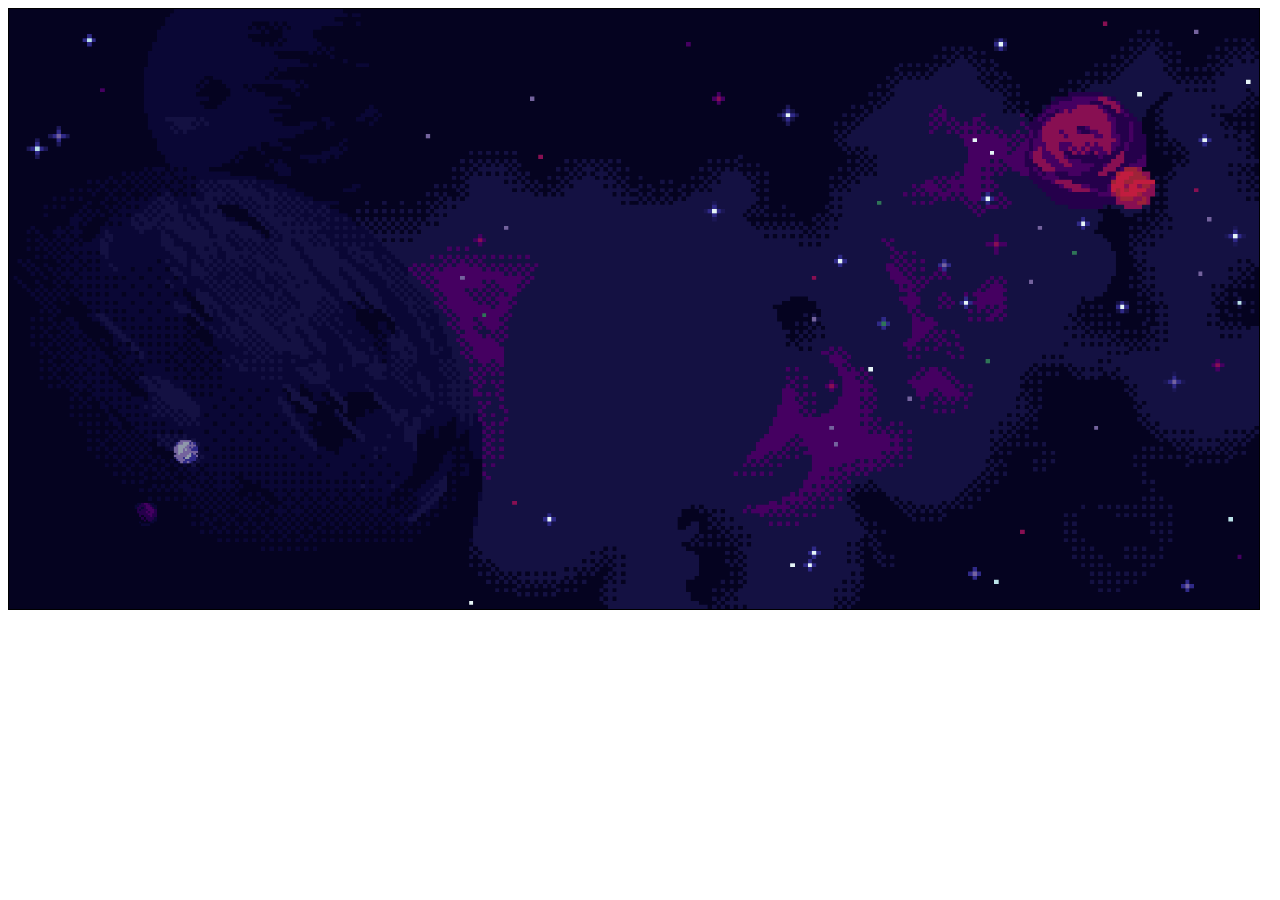
==== index.html @ c68dc45a "first commit" ====
<!DOCTYPE html>
<html lang="en">
<head>
    <meta charset="UTF-8">
    <meta name="viewport" content="width=device-width, initial-scale=1.0">
    <meta http-equiv="X-UA-Compatible" content="ie=edge">
    <title>Document</title>
</head>
<body>
    <main>
    <canvas width="1250" height="600" style="border: 1px solid black"></canvas>
    </main>
</body>
<script src="/main.js"></script>
</html>
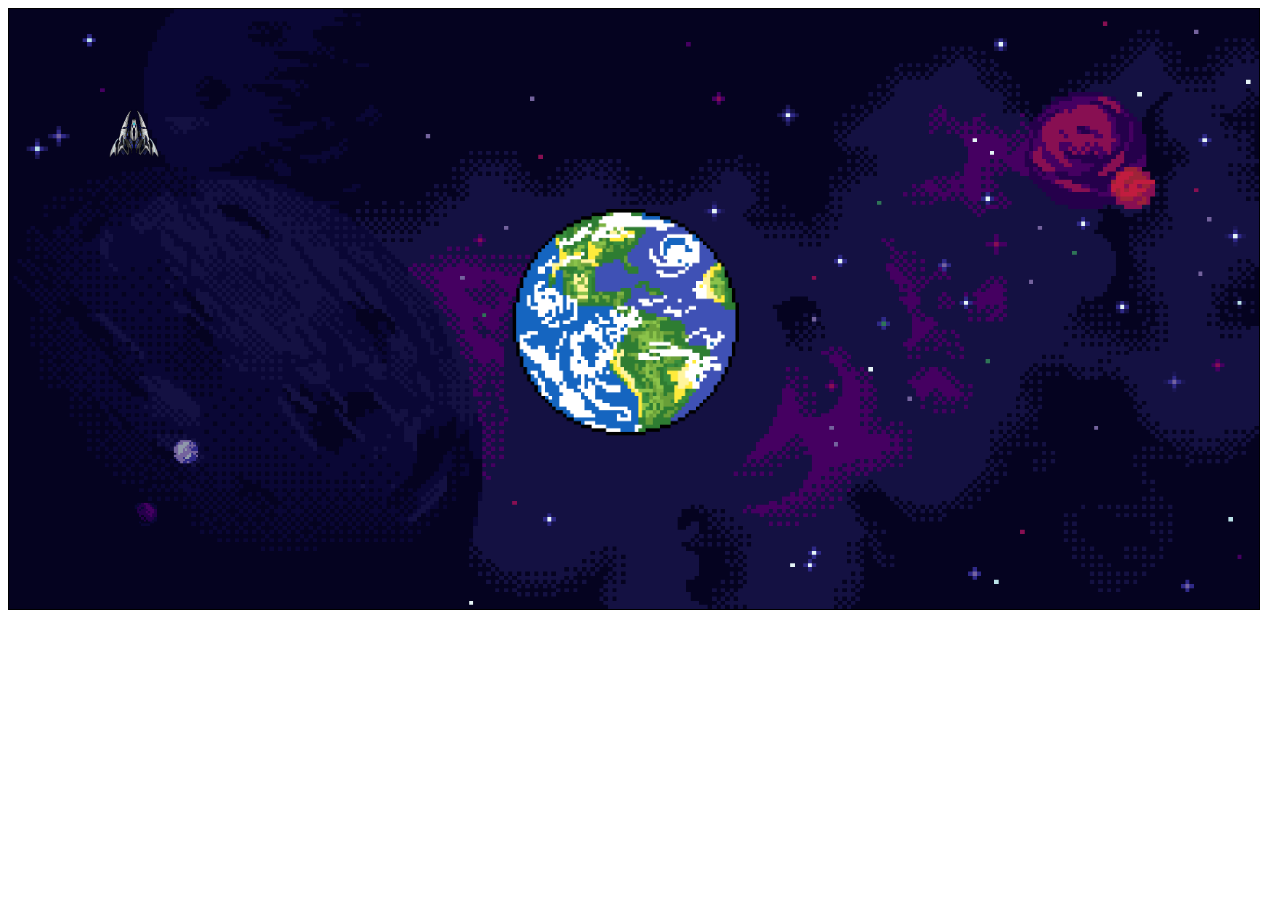
==== commit 3380b213: "martes" ====
--- a/index.html
+++ b/index.html
@@ -11,5 +11,19 @@
     <canvas width="1250" height="600" style="border: 1px solid black"></canvas>
     </main>
 </body>
-<script src="/main.js"></script>
+<script src="main.js">
+ window.addEventListener("keydown", function keydown(e) {
+            var keycode = e.which || window.event.keycode;
+            //  Supress further processing of left/up/right/down/space (37/38/39/40/32)
+            if (keycode === 37 || keycode === 38 || keycode === 39 || keycode === 40 || keycode === 32) {
+                e.preventDefault();
+            }
+            game.keyDown(keycode);
+        });
+        window.addEventListener("keyup", function keyup(e) {
+            var keycode = e.which || window.event.keycode;
+            game.keyUp(keycode);
+        });
+</script>
+
 </html>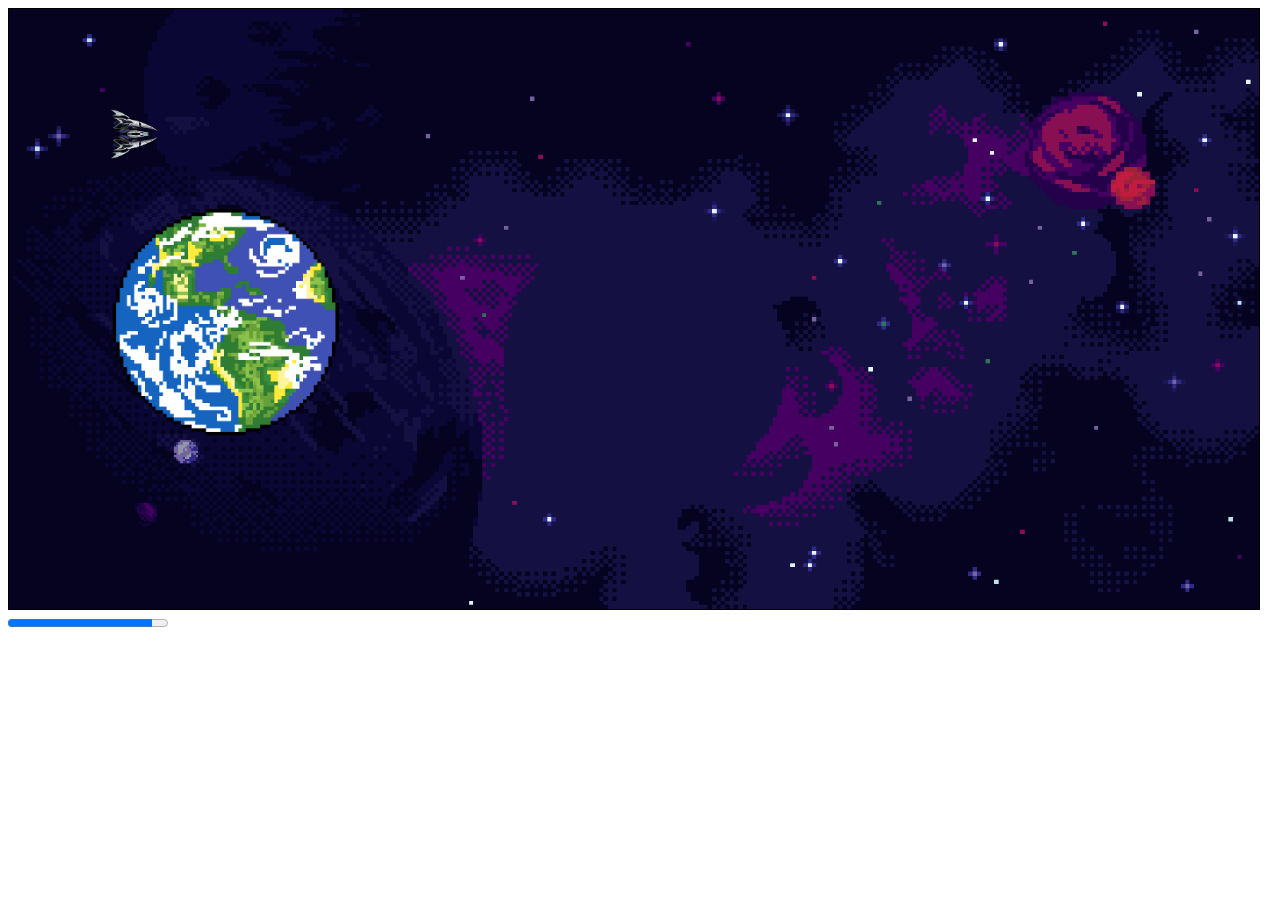
==== commit 0cfcb3fc: "jueves" ====
--- a/index.html
+++ b/index.html
@@ -10,20 +10,8 @@
     <main>
     <canvas width="1250" height="600" style="border: 1px solid black"></canvas>
     </main>
+    <progress id="health" value="100" max="100" ></progress>
 </body>
-<script src="main.js">
- window.addEventListener("keydown", function keydown(e) {
-            var keycode = e.which || window.event.keycode;
-            //  Supress further processing of left/up/right/down/space (37/38/39/40/32)
-            if (keycode === 37 || keycode === 38 || keycode === 39 || keycode === 40 || keycode === 32) {
-                e.preventDefault();
-            }
-            game.keyDown(keycode);
-        });
-        window.addEventListener("keyup", function keyup(e) {
-            var keycode = e.which || window.event.keycode;
-            game.keyUp(keycode);
-        });
-</script>
+<script src="main.js"></script>
 
 </html>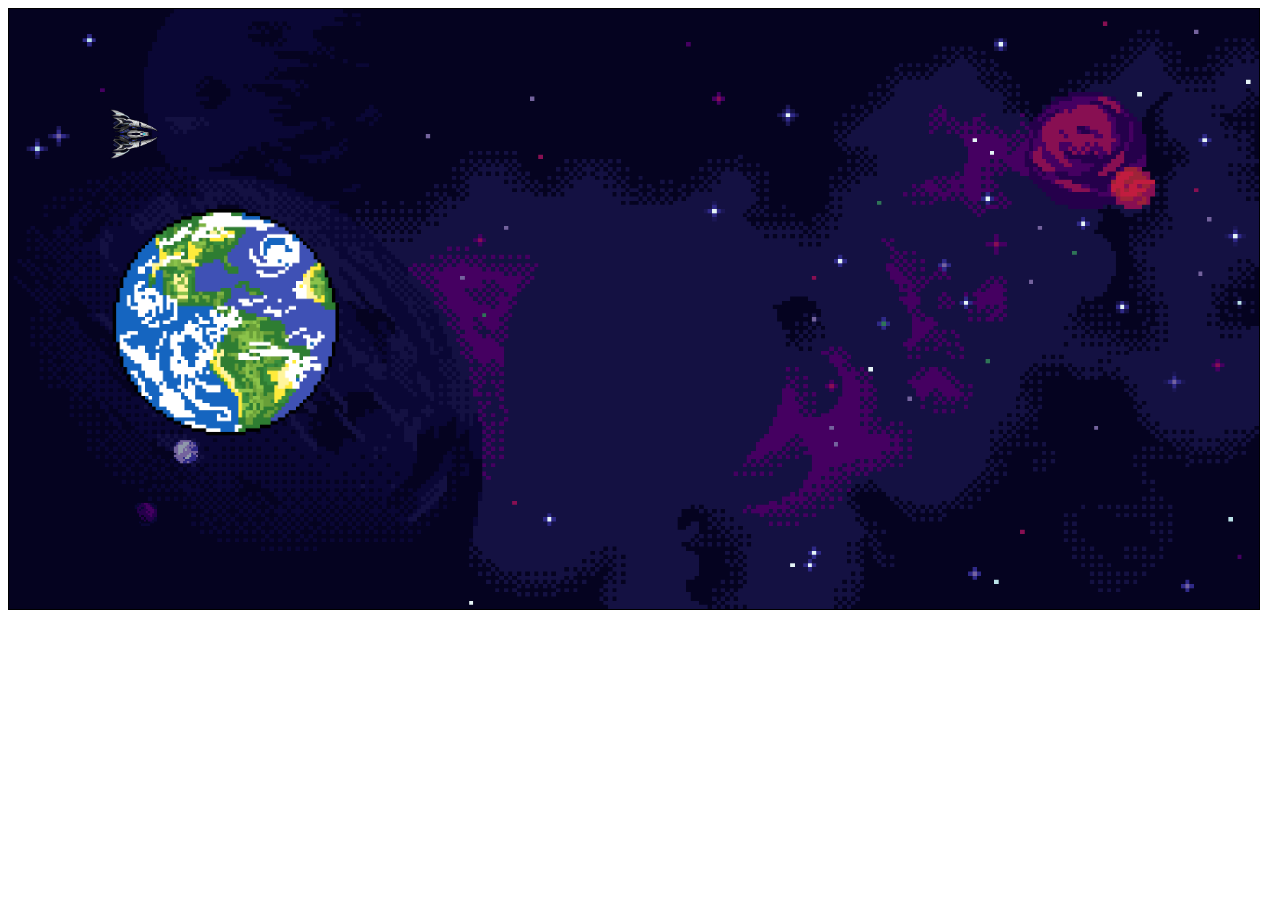
==== commit 13c8901f: "jueves_tarde" ====
--- a/index.html
+++ b/index.html
@@ -10,7 +10,6 @@
     <main>
     <canvas width="1250" height="600" style="border: 1px solid black"></canvas>
     </main>
-    <progress id="health" value="100" max="100" ></progress>
 </body>
 <script src="main.js"></script>
 
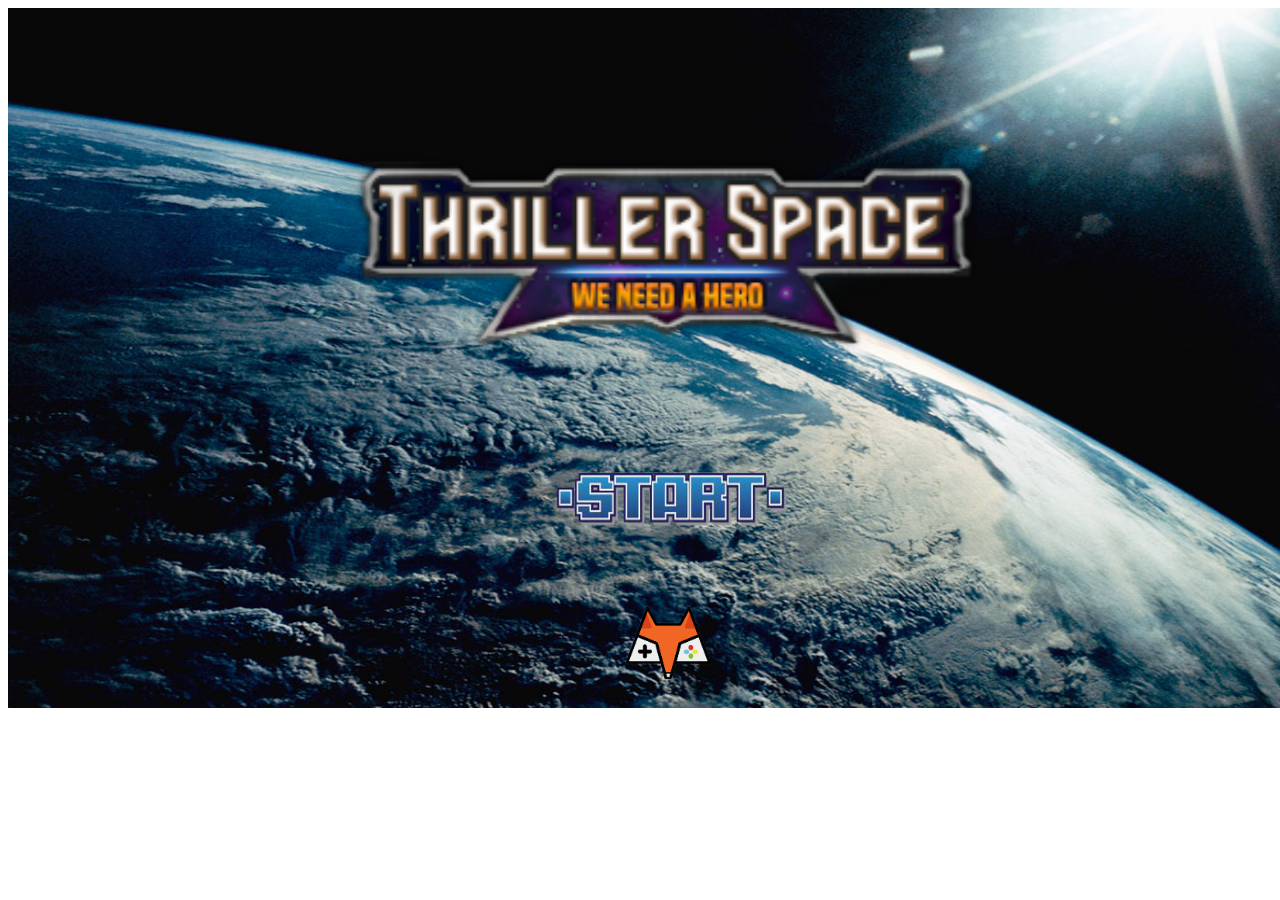
==== commit 45a21082: "final" ====
--- a/index.html
+++ b/index.html
@@ -1,16 +1,20 @@
 <!DOCTYPE html>
 <html lang="en">
-<head>
+  <head>
     <meta charset="UTF-8">
     <meta name="viewport" content="width=device-width, initial-scale=1.0">
     <meta http-equiv="X-UA-Compatible" content="ie=edge">
-    <title>Document</title>
-</head>
-<body>
-    <main>
-    <canvas width="1250" height="600" style="border: 1px solid black"></canvas>
-    </main>
-</body>
-<script src="main.js"></script>
+    <title>ThrillerSpace/Inicio</title>
+   <link rel="stylesheet" href="style.css">
+  </head>
+  <body>
+  <section>
+      <div>
+      <img class="fondo" src="./imagenes/tierra.jpg" width="1280" height="700"><br>
+      <img class="name" src="./imagenes/2_THRILLER SPACE.png" width="650"><br>
 
+      <a href="./Instr.html"><img class="boton1" src="./imagenes/vector-retro-game-menu.png" alt="botonretro"></a>
+      <img class="zorro" src="./imagenes/Captura de Pantalla 2020-01-22 a la(s) 15.37.24 copia.png" width="100"><br>
+      </div>
+  </body>
 </html>--- a/style.css
+++ b/style.css
@@ -0,0 +1,109 @@
+
+/*pagina de inicio*/  
+
+.name{
+    position: absolute;
+    top: 150px;
+    left: 340px;
+}
+
+.fondo{
+    position: absolute;
+}
+
+.boton1{
+    position: absolute;
+    text-align: center;
+    top: 450px;
+    left: 550px;
+    width: 250px;
+    height: 100px;
+    border-radius: 10%;     
+}
+
+
+/*instrucciones*/
+
+.esquinalogo{
+    position: absolute;
+
+}
+
+.boton2{
+    position: absolute;
+    text-align: center;
+    top: 580px;
+    left: 900px;
+    width: 250px;
+    height: 100px;
+    
+}
+
+h1{
+    font-family: Verdana, Geneva, Tahoma, sans-serif;
+    position: absolute;
+    font-size: 50px;
+    color: white;
+    left: 310px;
+}
+
+video{
+    position: absolute;
+    width: 500;
+    height: 500;
+    top: 200px;
+    left: 250px;
+}
+
+.teclas{
+    position: absolute;
+    top: 230px;
+    left: 700px;
+    
+}
+
+.space{
+    position: absolute;
+    top: 350px;
+    left: 700px;
+}
+
+.textodirecciones{
+    position: absolute;
+    top: 200px;
+    left: 960px;
+    text-align: center;
+    font-size: 40px;
+    color: white;
+    font-family: Verdana, Geneva, Tahoma, sans-serif;
+    line-height: 120px;
+}
+
+
+/*Game Over pa*/
+
+.boton3{
+    position: absolute;
+    text-align: center;
+    top: 50px;
+    left: 780px;
+    width: 250px;
+    height: 100px;
+    
+}
+
+.boton4{
+    position: absolute;
+    text-align: center;
+    top: 550px;
+    left: 50px;
+    width: 250px;
+    height: 100px;
+    
+}
+
+.zorro{
+    position: absolute;
+    top: 600px;
+    left: 620px;
+}